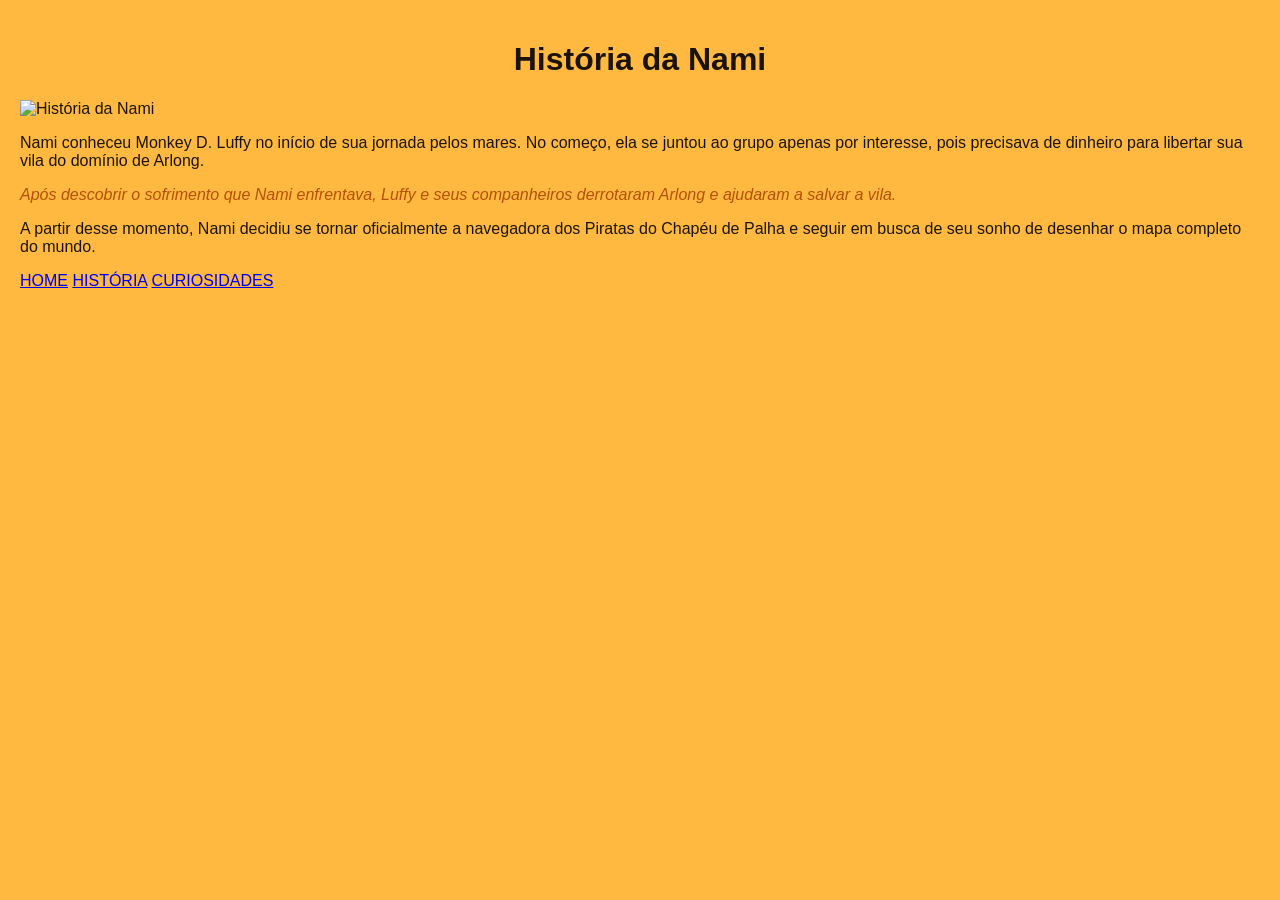
==== namipg2.html @ f93d34cc "." ====
<!DOCTYPE html>
<html lang="pt-br">
<head>
    <meta charset="UTF-8">
    <meta name="viewport" content="width=device-width, initial-scale=1.0">
    <title>História da Nami</title>
    <link rel="stylesheet" href="style.css">
</head>
<body>

    <h1>História da Nami</h1>

    <img class="imagem" src="nami-historia.jpg" alt="História da Nami">

    <p>
        Nami conheceu Monkey D. Luffy no início de sua jornada pelos mares.
        No começo, ela se juntou ao grupo apenas por interesse, pois precisava
        de dinheiro para libertar sua vila do domínio de Arlong.
    </p>

    <p class="pizza">
        Após descobrir o sofrimento que Nami enfrentava, Luffy e seus companheiros
        derrotaram Arlong e ajudaram a salvar a vila.
    </p>

    <p>
        A partir desse momento, Nami decidiu se tornar oficialmente a navegadora
        dos Piratas do Chapéu de Palha e seguir em busca de seu sonho de desenhar
        o mapa completo do mundo.
    </p>

    <footer>
        <a href="index.html">HOME</a>
        <a href="historia.html">HISTÓRIA</a>
        <a href="curiosidades.html">CURIOSIDADES</a>
    </footer>

</body>
</html>
---- style.css ----
body{
    margin: 0;
     padding: 20px;
    background-color: rgb(255, 185, 64);
    color: rgba(1, 0, 0, 0.897);
    font-family: Arial, Helvetica, sans-serif;
}
h1 {
    font-size: 32px;
    text-align: center;
    font-family: Arial, Helvetica, sans-serif;
    
}
    
.pizza {
    color: rgb(180, 80, 0);
    font-style: italic;
}

.imagem {
    width: 35%;
    display: block;
}
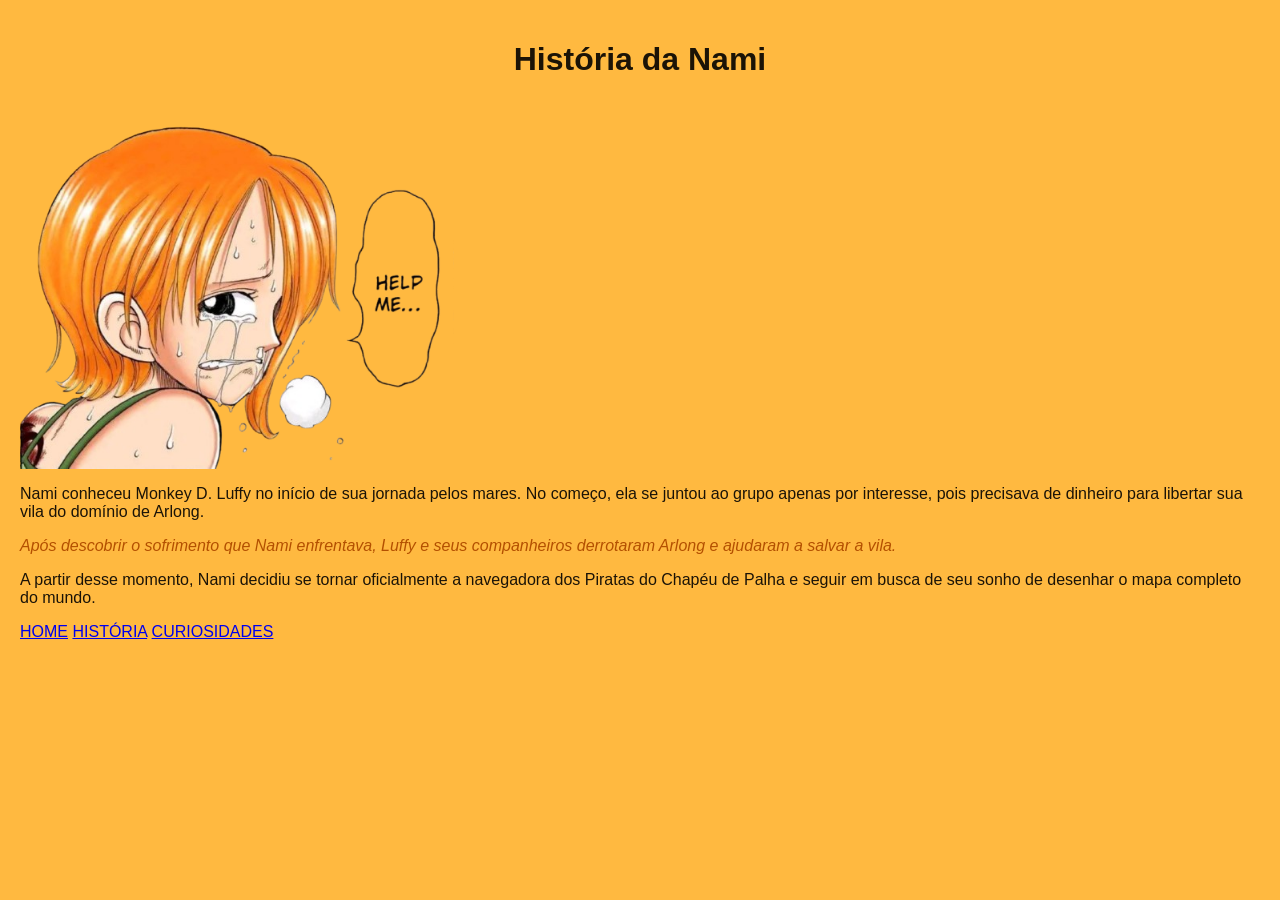
==== commit e889e387: "." ====
--- a/namipg2.html
+++ b/namipg2.html
@@ -10,29 +10,15 @@
 
     <h1>História da Nami</h1>
 
-    <img class="imagem" src="nami-historia.jpg" alt="História da Nami">
+    <img class="imagem" src="488cac69f6add0ab852ae411129ba32f-removebg-preview.png" alt="História da Nami">
 
-    <p>
-        Nami conheceu Monkey D. Luffy no início de sua jornada pelos mares.
-        No começo, ela se juntou ao grupo apenas por interesse, pois precisava
-        de dinheiro para libertar sua vila do domínio de Arlong.
-    </p>
-
-    <p class="pizza">
-        Após descobrir o sofrimento que Nami enfrentava, Luffy e seus companheiros
-        derrotaram Arlong e ajudaram a salvar a vila.
-    </p>
-
-    <p>
-        A partir desse momento, Nami decidiu se tornar oficialmente a navegadora
-        dos Piratas do Chapéu de Palha e seguir em busca de seu sonho de desenhar
-        o mapa completo do mundo.
-    </p>
-
+    <p> Nami conheceu Monkey D. Luffy no início de sua jornada pelos mares. No começo, ela se juntou ao grupo apenas por interesse, pois precisava de dinheiro para libertar sua vila do domínio de Arlong.</p>
+    <p class="pizza"> Após descobrir o sofrimento que Nami enfrentava, Luffy e seus companheiros derrotaram Arlong e ajudaram a salvar a vila.</p>
+    <p> A partir desse momento, Nami decidiu se tornar oficialmente a navegadora dos Piratas do Chapéu de Palha e seguir em busca de seu sonho de desenhar o mapa completo do mundo.</p>
     <footer>
-        <a href="index.html">HOME</a>
-        <a href="historia.html">HISTÓRIA</a>
-        <a href="curiosidades.html">CURIOSIDADES</a>
+    <a href="index.html">HOME</a>
+    <a href="namipg2.html">HISTÓRIA</a>
+    <a href="namipg3.html">CURIOSIDADES</a>
     </footer>
 
 </body>
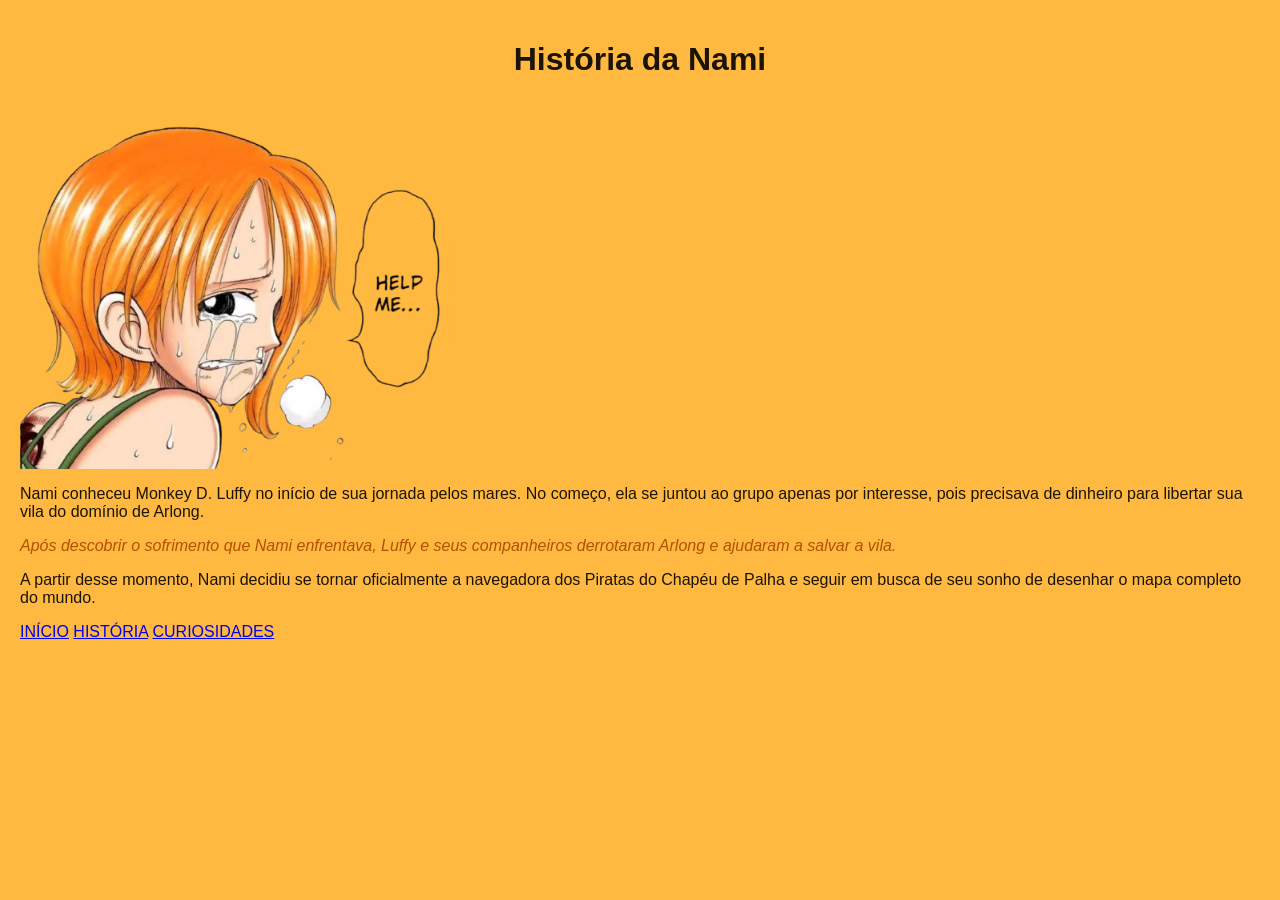
==== commit e45d82bb: "." ====
--- a/namipg2.html
+++ b/namipg2.html
@@ -16,7 +16,7 @@
     <p class="pizza"> Após descobrir o sofrimento que Nami enfrentava, Luffy e seus companheiros derrotaram Arlong e ajudaram a salvar a vila.</p>
     <p> A partir desse momento, Nami decidiu se tornar oficialmente a navegadora dos Piratas do Chapéu de Palha e seguir em busca de seu sonho de desenhar o mapa completo do mundo.</p>
     <footer>
-    <a href="index.html">HOME</a>
+    <a href="index.html">INÍCIO</a>
     <a href="namipg2.html">HISTÓRIA</a>
     <a href="namipg3.html">CURIOSIDADES</a>
     </footer>
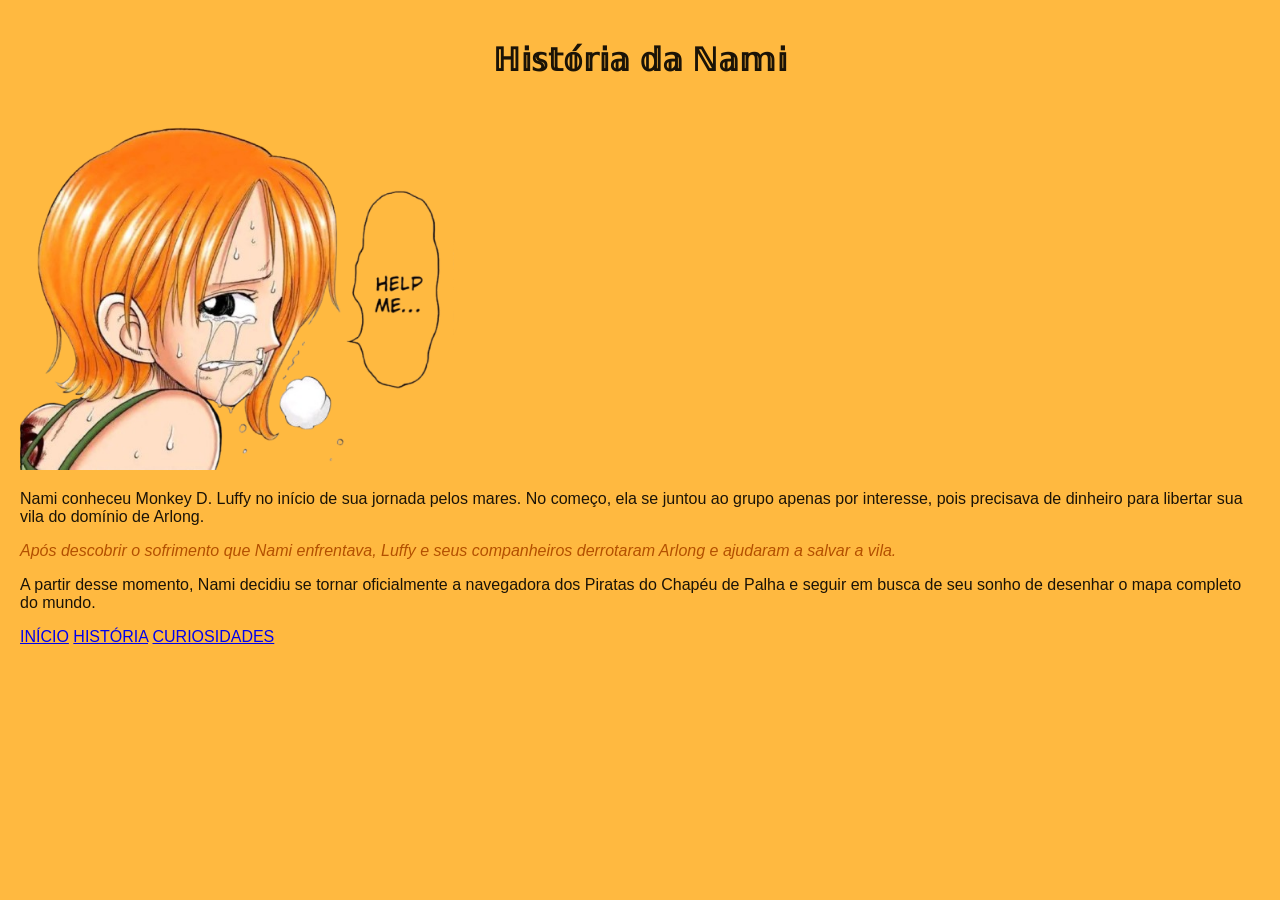
==== commit 84f8fdb5: "." ====
--- a/namipg2.html
+++ b/namipg2.html
@@ -8,7 +8,7 @@
 </head>
 <body>
 
-    <h1>História da Nami</h1>
+    <h1>ℍ𝕚𝕤𝕥𝕠́𝕣𝕚𝕒 𝕕𝕒 ℕ𝕒𝕞𝕚</h1>
 
     <img class="imagem" src="488cac69f6add0ab852ae411129ba32f-removebg-preview.png" alt="História da Nami">
 
--- a/style.css
+++ b/style.css
@@ -19,5 +19,4 @@
 
 .imagem {
     width: 35%;
-    display: block;
 }
